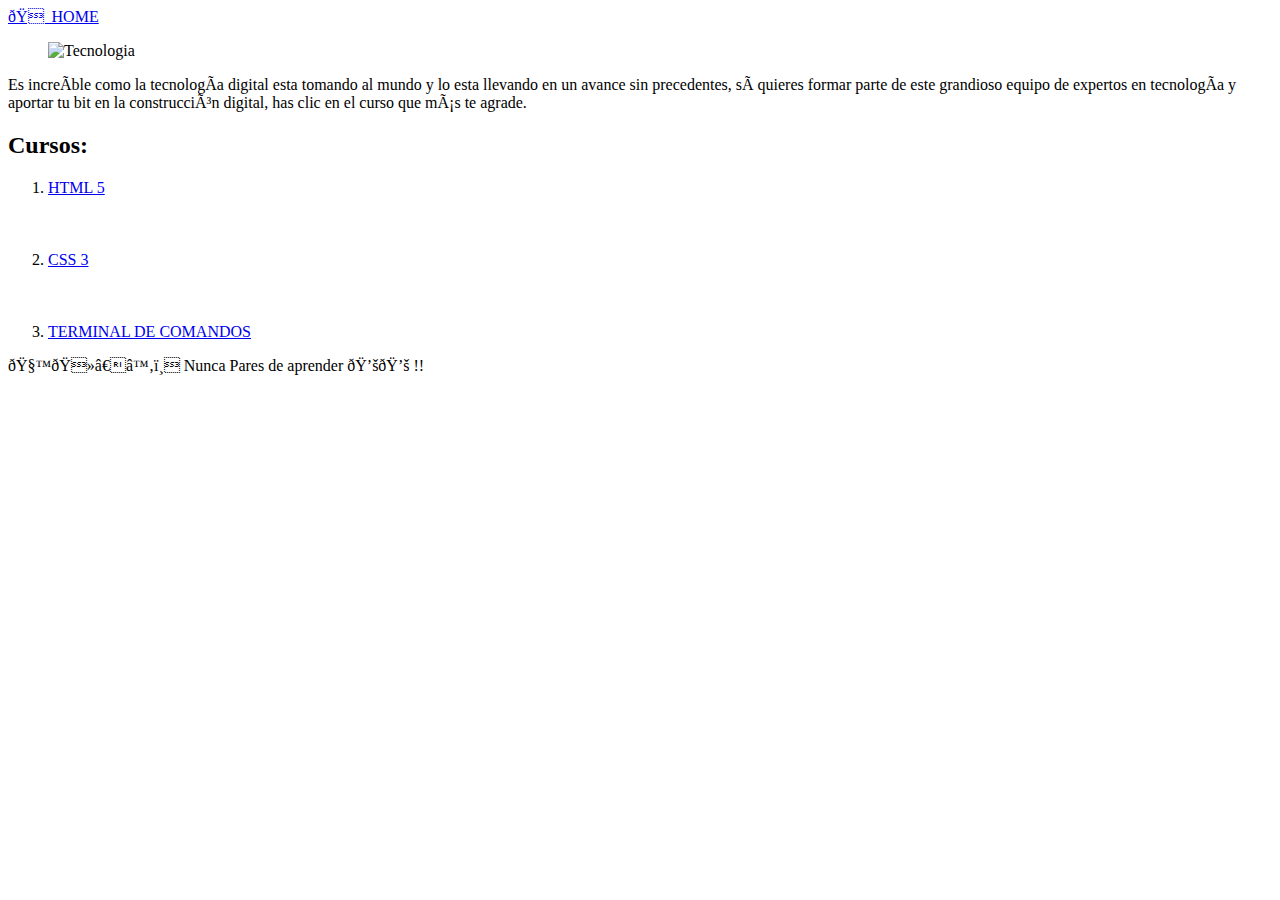
==== cursos/cursos.html @ 15aaf9c8 "Actualizacion de archivos y proyecto" ====
<!Doctype html>
<html lang="es">
    <head>
        <meta charset="UTF 8" />
        <meta name="description" content="Pagina de lista de cursos" />
        <meta name="viewport" content="width=device-width, initial-scale=1.0" />
        <meta name="robots" content="index, follow" />
        <title>Cursos</title>
    </head>
    <body>
        <header>
            <a href="/index.html">🏠 HOME</a>
        </header>
        <main>
            <figure>
                <img src="./images/startup-3267505_640.jpg" alt="Tecnologia">
            </figure>
            <p id="introCursos">
                Es increíble como la tecnología digital esta tomando al mundo y lo esta llevando en un avance sin precedentes, sí quieres formar parte de este grandioso equipo de expertos en tecnología y aportar tu bit en la construcción digital, has clic en el curso que más te agrade.
            </p>
            <h2>Cursos:</h2>
            <p>
                <ol>
                    <li><a href="./html/html5.html">HTML 5</a></li><br><br><br>
                    <li><a href="/cursos/css/css.html">CSS 3</a></li><br><br><br>
                    <li><a href="#">TERMINAL DE COMANDOS</a></li>
                </ol>
            </p>
        </main>
        <footer>
            <p>
            🧙🏻‍♂️ Nunca Pares de aprender 💚💚 !!
            </p>
        </footer>
    </body>
</html>
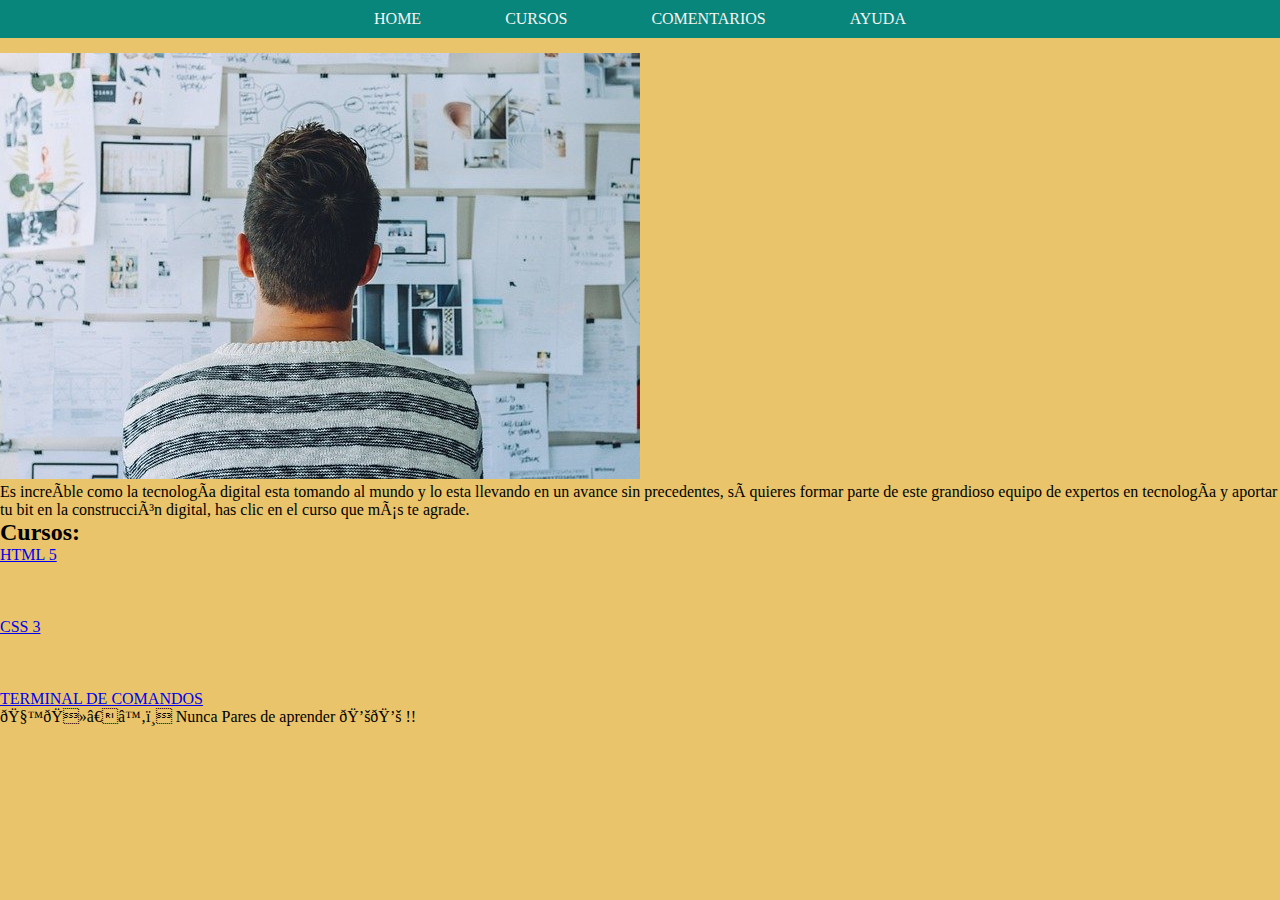
==== commit dfe4ea9d: "Actualizacion Proyecto Pre-Layout 1" ====
--- a/cursos/cursos.html
+++ b/cursos/cursos.html
@@ -5,15 +5,23 @@
         <meta name="description" content="Pagina de lista de cursos" />
         <meta name="viewport" content="width=device-width, initial-scale=1.0" />
         <meta name="robots" content="index, follow" />
+      <link rel="stylesheet" href="/cursos/cursos.css" />
         <title>Cursos</title>
     </head>
     <body>
         <header>
-            <a href="/index.html">🏠 HOME</a>
+            <nav>
+                <ul class="nav1-contener">
+                    <li class="nav1-contener-li"><a href="/index.html">HOME</a></li>
+                    <li class="nav1-contener-li"><a href="/cursos/cursos.html">CURSOS</a></li>
+                    <li class="nav1-contener-li"><a href="#">COMENTARIOS</a></li>
+                    <li class="nav1-contener-li"><a href="#">AYUDA</a></li>
+                </ul>
+            </nav>
         </header>
         <main>
             <figure>
-                <img src="./images/startup-3267505_640.jpg" alt="Tecnologia">
+                <img src="./startup-3267505_640.jpg" alt="Tecnologia">
             </figure>
             <p id="introCursos">
                 Es increíble como la tecnología digital esta tomando al mundo y lo esta llevando en un avance sin precedentes, sí quieres formar parte de este grandioso equipo de expertos en tecnología y aportar tu bit en la construcción digital, has clic en el curso que más te agrade.
--- a/cursos/cursos.css
+++ b/cursos/cursos.css
@@ -0,0 +1,39 @@
+* {
+  /* scroll-behavior: smooth;*/
+    box-sizing: border-box;
+    margin: 0px;
+    padding: 0px;
+}
+
+
+.nav1-contener {
+    border: 0px;
+    padding: 10px;
+    list-style: none;
+    text-align: center;
+    background-color: rgb(9, 134, 123);
+    
+    margin-bottom: 15px;
+}
+
+body {
+    background-color: #e9c46a ;
+}
+
+.nav1-contener-li {
+    display: inline-block;
+}
+
+.nav1-contener-li a {
+    color: whitesmoke;
+    text-decoration: none;
+    padding: 10px 40px;
+}
+
+.nav1-contener-li a:hover {
+    background-color: black;
+}
+
+.nav1-contener-li a:active {
+    color: black;
+}
